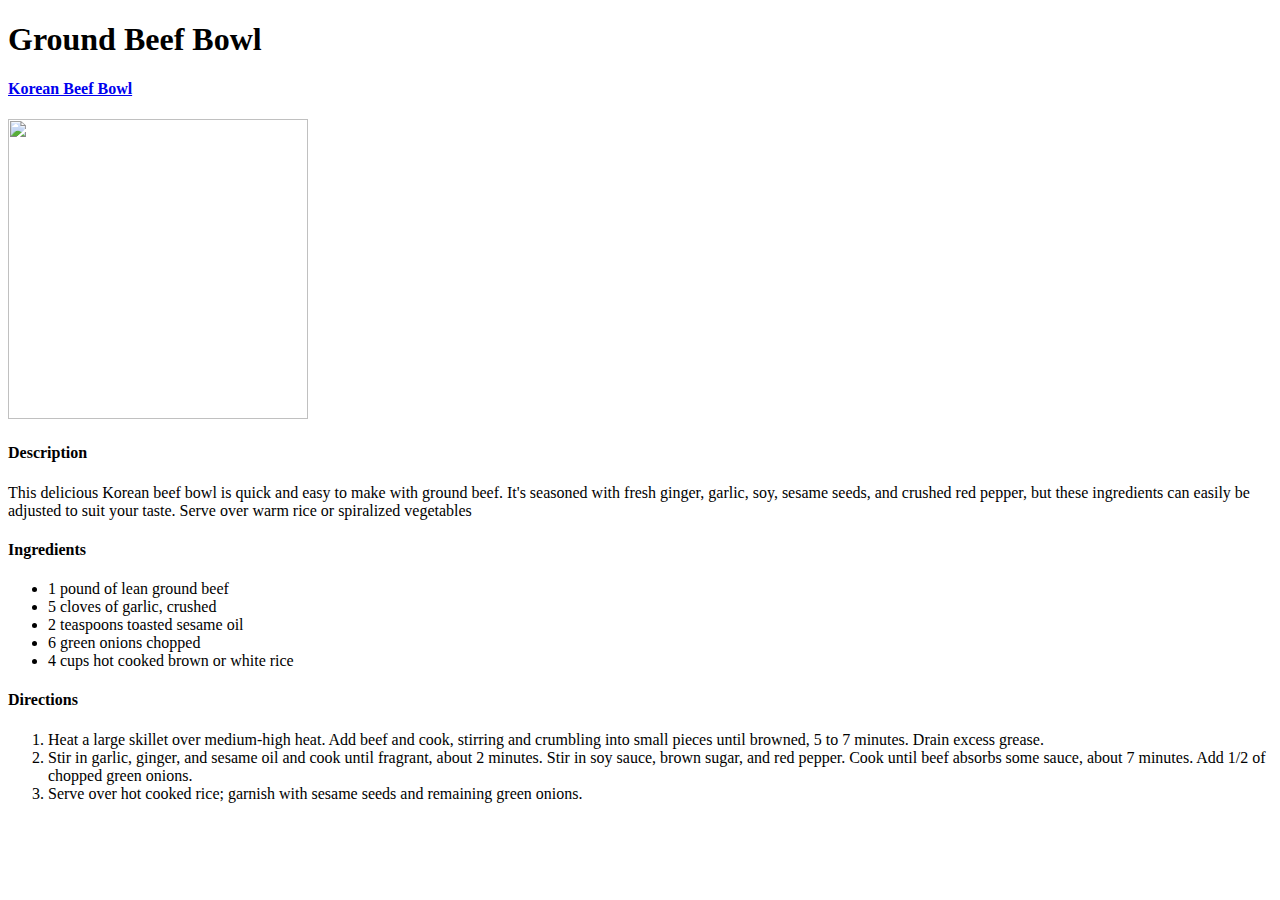
==== recipes/Ground-Beef-Bowl.html @ 36eea56e "Website" ====
<!DOCTYPE html>
<html lang="en">
<head>
    <meta charset="UTF-8">
    <meta name="viewport" content="width=device-width, initial-scale=1.0">
    <title>Recipe</title>
</head>
<body>
    <h1>Ground Beef Bowl</h1>
    <h4><a href="https://www.allrecipes.com/recipe/268091/easy-korean-ground-beef-bowl/">Korean Beef Bowl</a></h4>
    <img src="https://imagesvc.meredithcorp.io/v3/mm/image?url=https%3A%2F%2Fstatic.onecms.io%2Fwp-content%2Fuploads%2Fsites%2F43%2F2020%2F03%2F5759837.jpg&q=60&c=sc&poi=auto&orient=true&h=512" width="300" height="300">
<h4>Description</h4>
<p>This delicious Korean beef bowl is quick and easy to make with ground beef. It's seasoned with fresh ginger, garlic, soy, sesame seeds, and crushed red pepper, but these ingredients can easily be adjusted to suit your taste. Serve over warm rice or spiralized vegetables</p>
<h4>Ingredients</h4>
<ul>
    <li>1 pound of lean ground beef</li>
    <li>5 cloves of garlic, crushed</li>
    <li>2 teaspoons toasted sesame oil</li>
    <li>6 green onions chopped</li>
    <li>4 cups hot cooked brown or white rice</li>
</ul>
<h4>Directions</h4>
<ol>
    <li>Heat a large skillet over medium-high heat. Add beef and cook, stirring and crumbling into small pieces until browned, 5 to 7 minutes. Drain excess grease.</li>
    <li>Stir in garlic, ginger, and sesame oil and cook until fragrant, about 2 minutes. Stir in soy sauce, brown sugar, and red pepper. Cook until beef absorbs some sauce, about 7 minutes. Add 1/2 of chopped green onions.</li>
    <li>Serve over hot cooked rice; garnish with sesame seeds and remaining green onions.</li>



</ol>



</body>
</html>
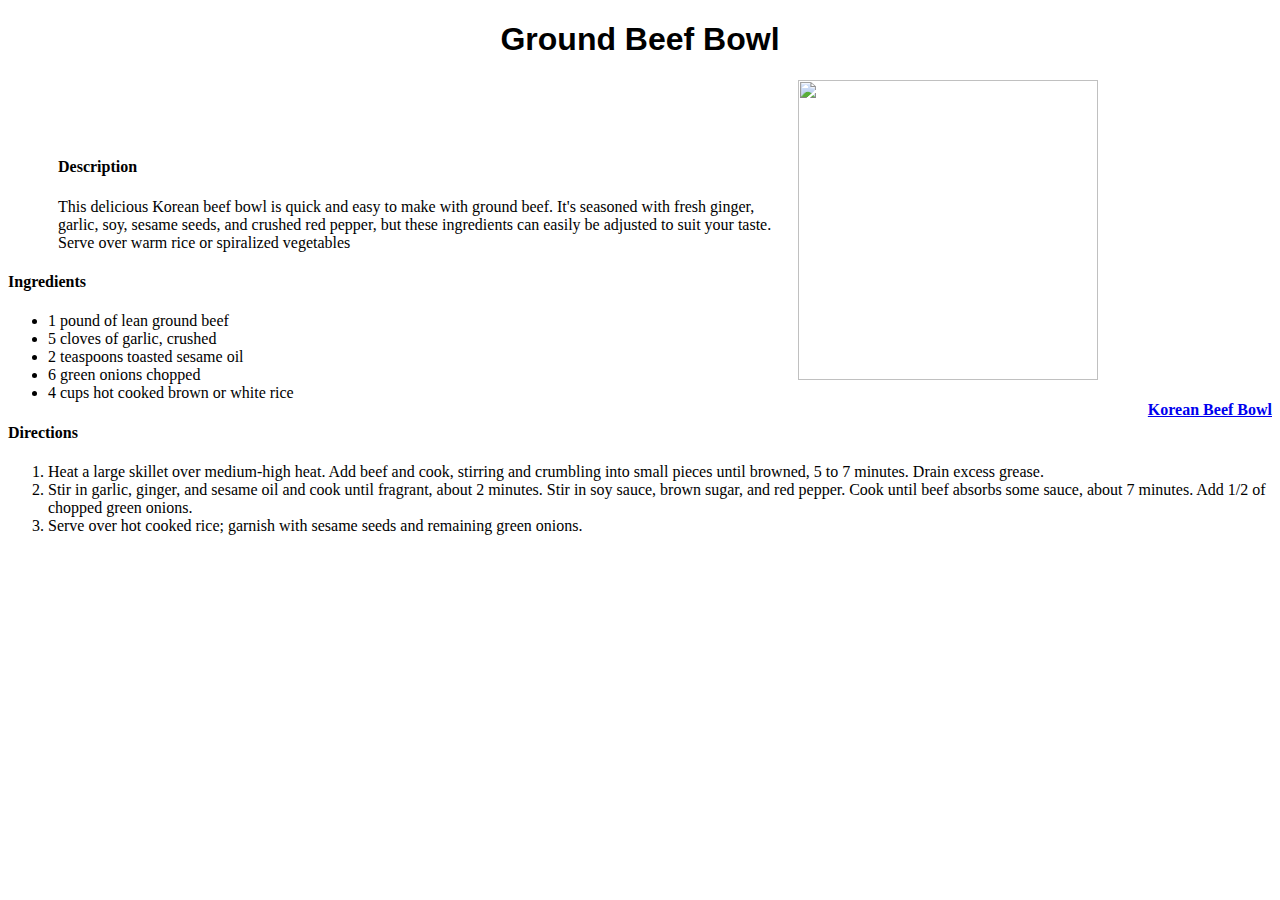
==== commit 95a3d86d: "Update" ====
--- a/recipes/Ground-Beef-Bowl.html
+++ b/recipes/Ground-Beef-Bowl.html
@@ -4,13 +4,24 @@
     <meta charset="UTF-8">
     <meta name="viewport" content="width=device-width, initial-scale=1.0">
     <title>Recipe</title>
+    <link rel="stylesheet" href="style.css">
 </head>
 <body>
+    <div class="Heading">
     <h1>Ground Beef Bowl</h1>
-    <h4><a href="https://www.allrecipes.com/recipe/268091/easy-korean-ground-beef-bowl/">Korean Beef Bowl</a></h4>
+    </div>
+    <div class="link">
+    <h4><a href="https://www.allrecipes.com/recipe/268091/easy-korean-ground-beef-bowl/" target="_blank" rel="noopener noreferrer">Korean Beef Bowl</a></h4>
+    </div>
+    <div class="picture">
     <img src="https://imagesvc.meredithcorp.io/v3/mm/image?url=https%3A%2F%2Fstatic.onecms.io%2Fwp-content%2Fuploads%2Fsites%2F43%2F2020%2F03%2F5759837.jpg&q=60&c=sc&poi=auto&orient=true&h=512" width="300" height="300">
+    </div>
+    <div class="Description">
 <h4>Description</h4>
+        <div class="para">
 <p>This delicious Korean beef bowl is quick and easy to make with ground beef. It's seasoned with fresh ginger, garlic, soy, sesame seeds, and crushed red pepper, but these ingredients can easily be adjusted to suit your taste. Serve over warm rice or spiralized vegetables</p>
+    </div>
+</div>
 <h4>Ingredients</h4>
 <ul>
     <li>1 pound of lean ground beef</li>
--- a/recipes/style.css
+++ b/recipes/style.css
@@ -0,0 +1,23 @@
+body {
+
+.Heading {
+    text-align: center;
+    font-family: 'Segoe UI', Tahoma, Geneva, Verdana, sans-serif;
+}
+.picture {
+    float: right;
+}
+.link {
+    float: right;
+    margin-top: 300px;
+    margin-left: 50px;
+}
+.Description {
+    text-align: left;
+    margin-top: 100px;
+    margin-left: 50px;
+}
+
+
+
+}